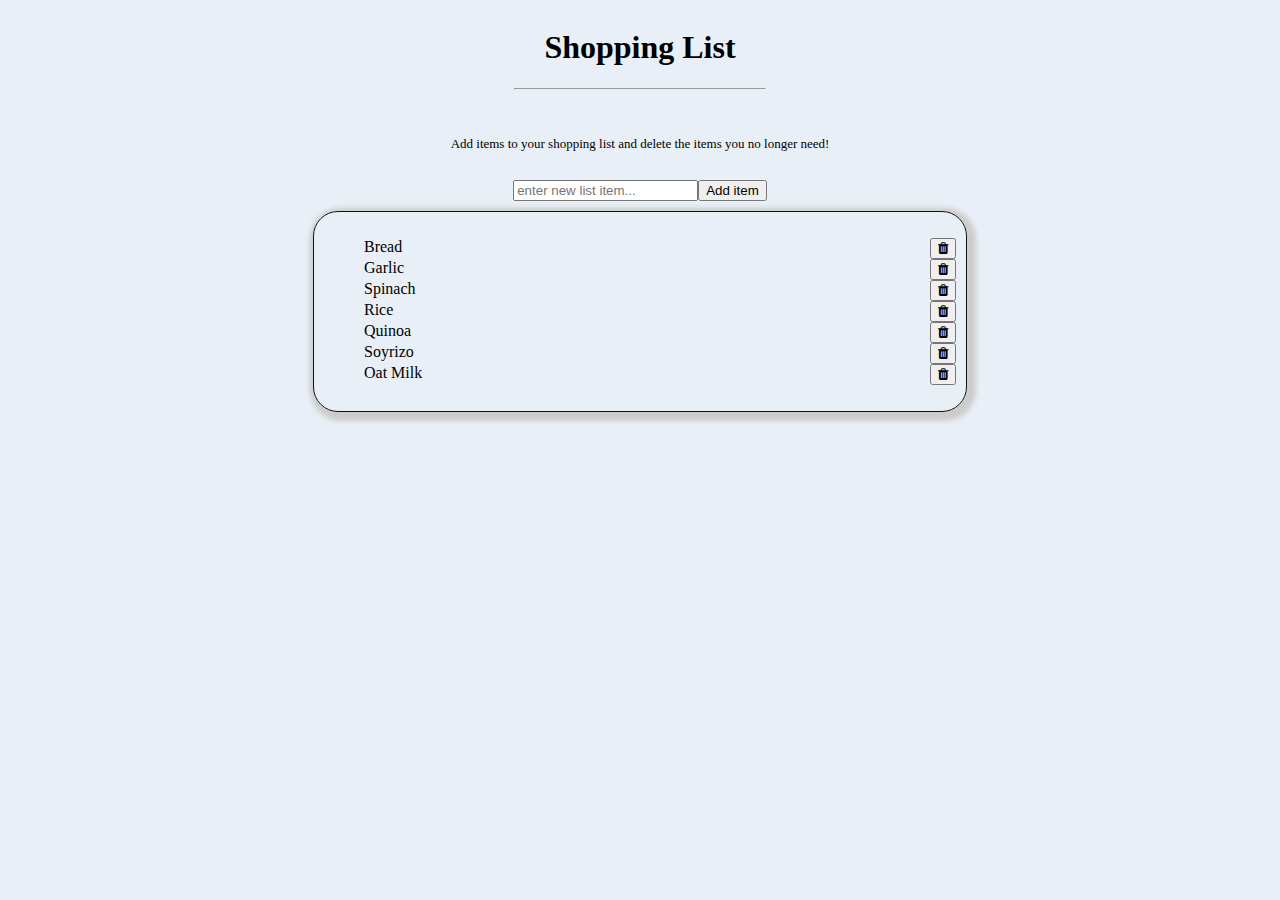
==== index.html @ 6ff884dc "css, html, js working" ====
<!DOCTYPE html>
<html>

<head>
    <meta content="text/html" charset="utf-8">
    <title>Your Own Shopping List</title>
    <link rel="stylesheet" type="text/css" href="css/style.css" />
    <link rel="stylesheet" href="https://cdnjs.cloudflare.com/ajax/libs/font-awesome/4.7.0/css/font-awesome.min.css" />
</head>

<body>
    <div class="container">
        <div class="fancyTitle">
            <h1>Shopping List</h1>
            <hr />
        </div>
        <div class="description">
            <p>
                Add items to your shopping list and delete the items you no longer need!
            </p>
        </div>
        <div class="btn">
            <input id="usrInput" type="text" placeholder="enter new list item..." />
            <button id="addItem">Add item</button>
        </div>
        <div class="list shadow">
            <ul id="listStyle">
                <li>Bread</li>
                <li>Garlic</li>
                <li>Spinach</li>
                <li>Rice</li>
                <li>Quinoa</li>
                <li>Soyrizo</li>
                <li>Oat Milk</li>
            </ul>
        </div>
    </div>

    <script type="text/javascript" src="js/script.js"></script>
</body>

</html>
---- css/style.css ----
body {
  background-color: #e9eff6;
  font-family: Georgia, "Times New Roman", Times, serif;
}

.container {
  display: flex;
  flex-direction: column;
}

.fancyTitle {
  text-align: center;
}

.description {
  margin: 25px 0px 15px 0px;
  text-align: center;
  font-size: 13px;
}

.btn {
  display: flex;
  flex-flow: row nowrap;
  justify-content: center;
  margin-bottom: 10px;
}

.list {
  margin: auto;
  width: 50%;
  border: 1.5px solid #111;
  border-radius: 25px;
  padding: 10px;
}

li {
  display: flex;
  justify-content: space-between;
}

.done {
  text-decoration: line-through;
}

.shadow {
  -webkit-box-shadow: 3px 3px 5px 6px #ccc;
  -moz-box-shadow: 3px 3px 5px 6px #ccc;
  box-shadow: 3px 3px 5px 6px #ccc;
}

hr {
  width: 250px;
}
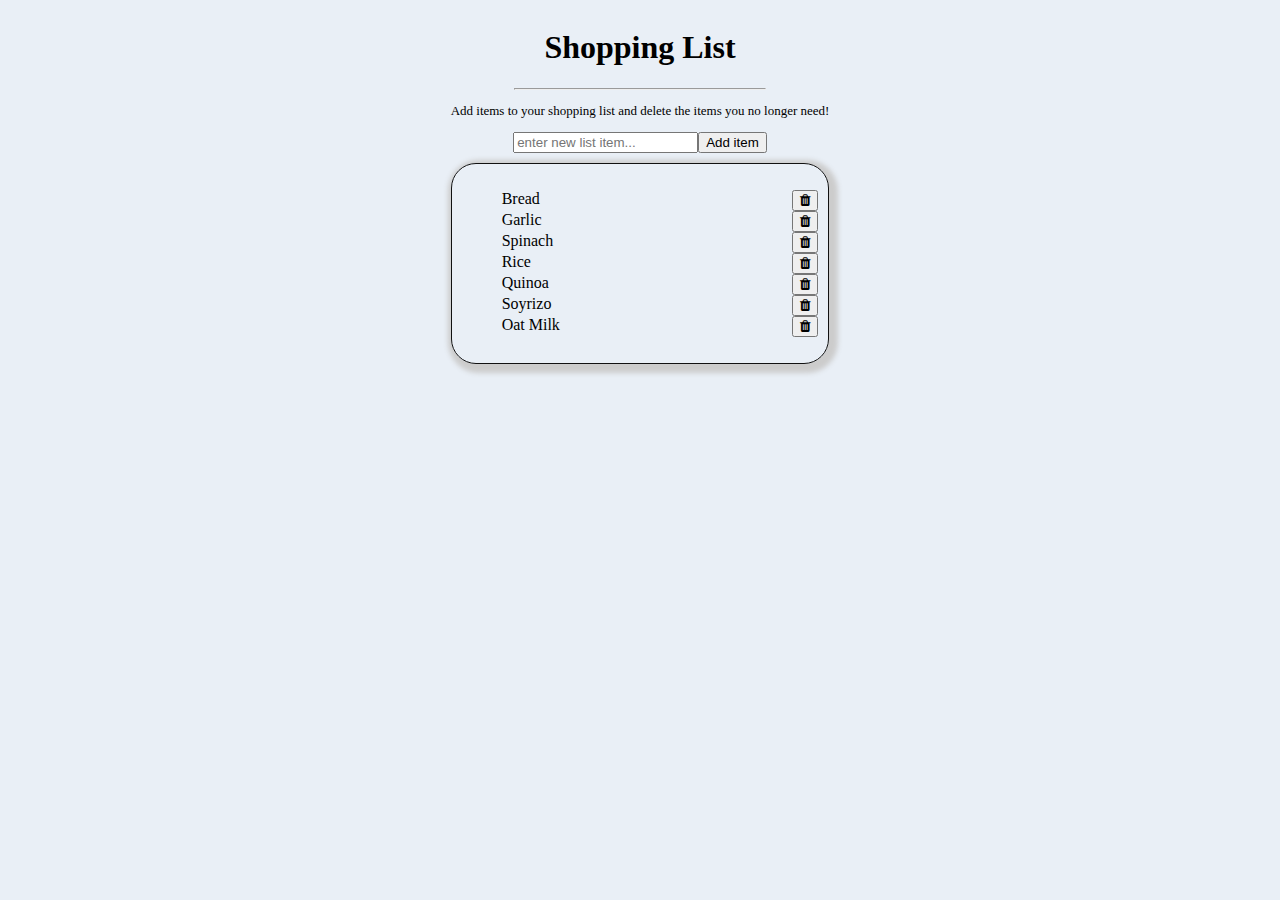
==== commit 804c1831: "Update index.html <title> tags" ====
--- a/index.html
+++ b/index.html
@@ -3,7 +3,7 @@
 
 <head>
     <meta content="text/html" charset="utf-8">
-    <title>Your Own Shopping List</title>
+    <title>Shopping List</title>
     <link rel="stylesheet" type="text/css" href="css/style.css" />
     <link rel="stylesheet" href="https://cdnjs.cloudflare.com/ajax/libs/font-awesome/4.7.0/css/font-awesome.min.css" />
 </head>
@@ -39,4 +39,4 @@
     <script type="text/javascript" src="js/script.js"></script>
 </body>
 
-</html>+</html>
--- a/css/style.css
+++ b/css/style.css
@@ -1,33 +1,32 @@
 body {
+  display: flex;
+  justify-content: center;
+  max-width: 100%;
   background-color: #e9eff6;
   font-family: Georgia, "Times New Roman", Times, serif;
 }
 
-.container {
+/* .container {
   display: flex;
   flex-direction: column;
-}
+} */
 
 .fancyTitle {
   text-align: center;
 }
 
 .description {
-  margin: 25px 0px 15px 0px;
   text-align: center;
   font-size: 13px;
 }
 
 .btn {
   display: flex;
-  flex-flow: row nowrap;
   justify-content: center;
   margin-bottom: 10px;
 }
 
 .list {
-  margin: auto;
-  width: 50%;
   border: 1.5px solid #111;
   border-radius: 25px;
   padding: 10px;
